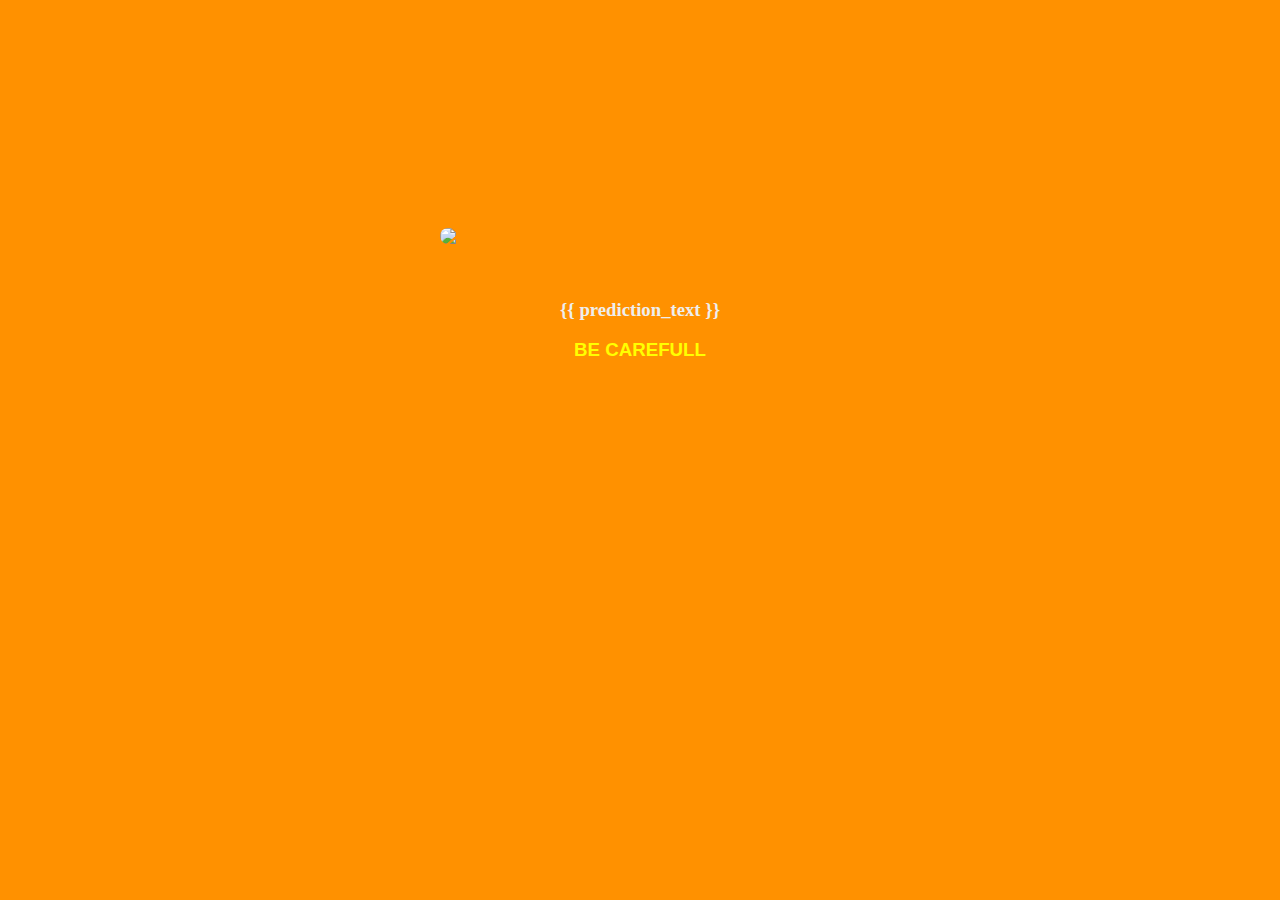
==== templates/mild.html @ 910407bb "Add files via upload" ====
<!DOCTYPE html>
<!-- saved from url=(0034)file:///D:/ML%20PROJECTS/user.html -->
<html lang="en"><head><meta http-equiv="Content-Type" content="text/html; charset=UTF-8">
    
    <meta name="viewport" content="width=device-width, initial-scale=1.0">
    <title>OSA_PREDICTION</title>
</head>
<body>
    <img src="https://mir-s3-cdn-cf.behance.net/project_modules/max_1200/5eeea355389655.59822ff824b72.gif" class="center">
    <br><br><h3 style="color:rgb(238, 238, 238); font-weight: bold; font-family: cursive">{{ prediction_text }}</h3><h3>
        <p style="color:rgb(255,255,0) ; font-weight: bold; font-family: sans-serif;">BE CAREFULL</p>
    </h3>
</body>
</html>
<style>
    .center {
        display: block;
        margin-left: auto;
        margin-right: auto;
        margin-top: auto;
        margin-bottom: auto;
        width: 400px;
        border-radius: 13px;
      }
      body {
                
                background-color: rgb(255, 145, 0);
    text-align: center;
    
    background-size: 1400px;
    padding: 220px;
            }
</style>
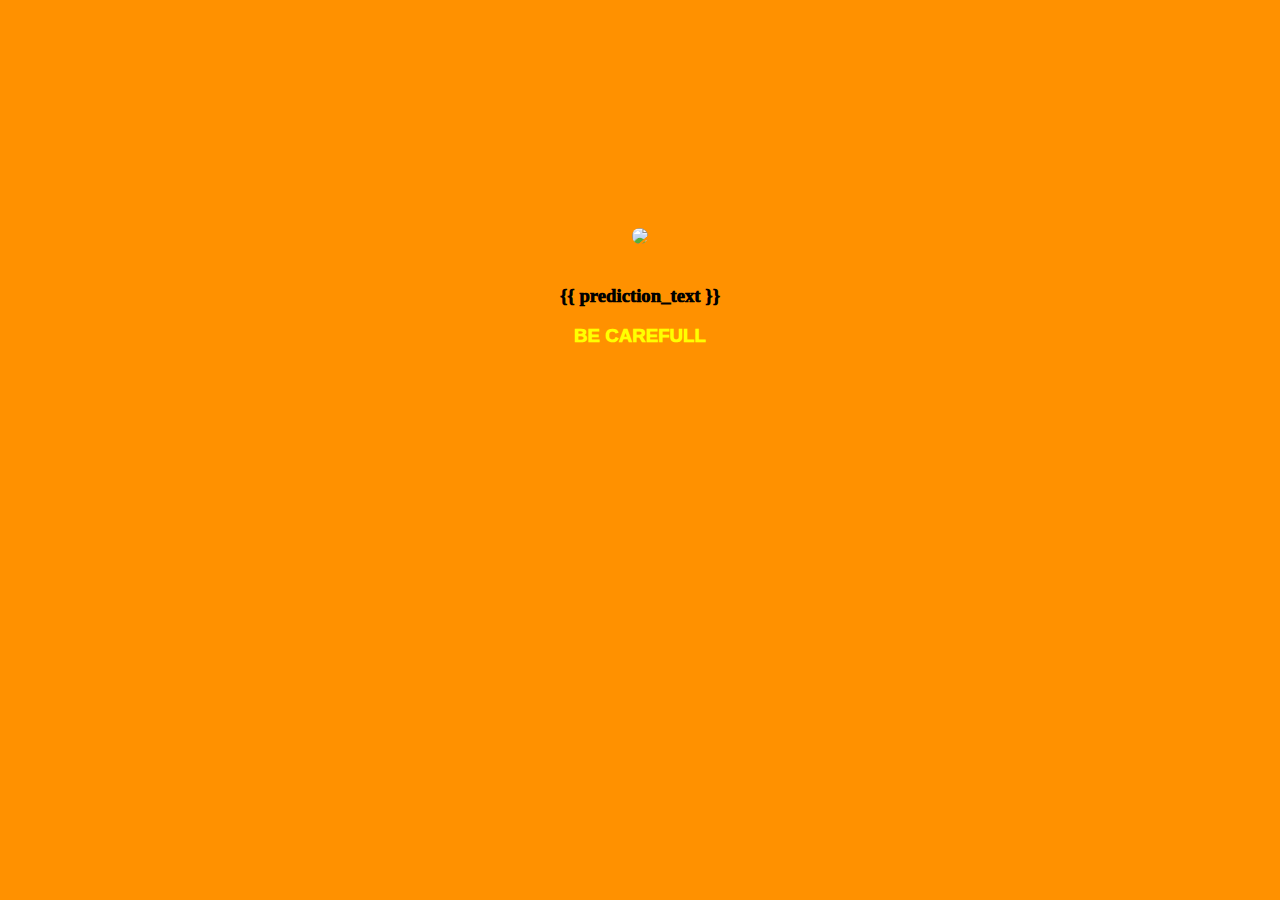
==== commit 0c1d7cda: "Add files via upload" ====
--- a/templates/mild.html
+++ b/templates/mild.html
@@ -7,19 +7,16 @@
 </head>
 <body>
     <img src="https://mir-s3-cdn-cf.behance.net/project_modules/max_1200/5eeea355389655.59822ff824b72.gif" class="center">
-    <br><br><h3 style="color:rgb(238, 238, 238); font-weight: bold; font-family: cursive">{{ prediction_text }}</h3><h3>
-        <p style="color:rgb(255,255,0) ; font-weight: bold; font-family: sans-serif;">BE CAREFULL</p>
+    <br><br><h3 style="color:rgb(0, 0, 0); font-weight:calc(1000); font-family: Tahoma;">{{ prediction_text }}</h3><h3>
+        <p style="color:rgb(255,255,0) ; font-weight:calc(1000); font-family: sans-serif;">BE CAREFULL</p>
     </h3>
 </body>
 </html>
 <style>
     .center {
-        display: block;
-        margin-left: auto;
-        margin-right: auto;
-        margin-top: auto;
-        margin-bottom: auto;
-        width: 400px;
+        width: 100%;
+        max-width: 400px;
+        height: auto;
         border-radius: 13px;
       }
       body {
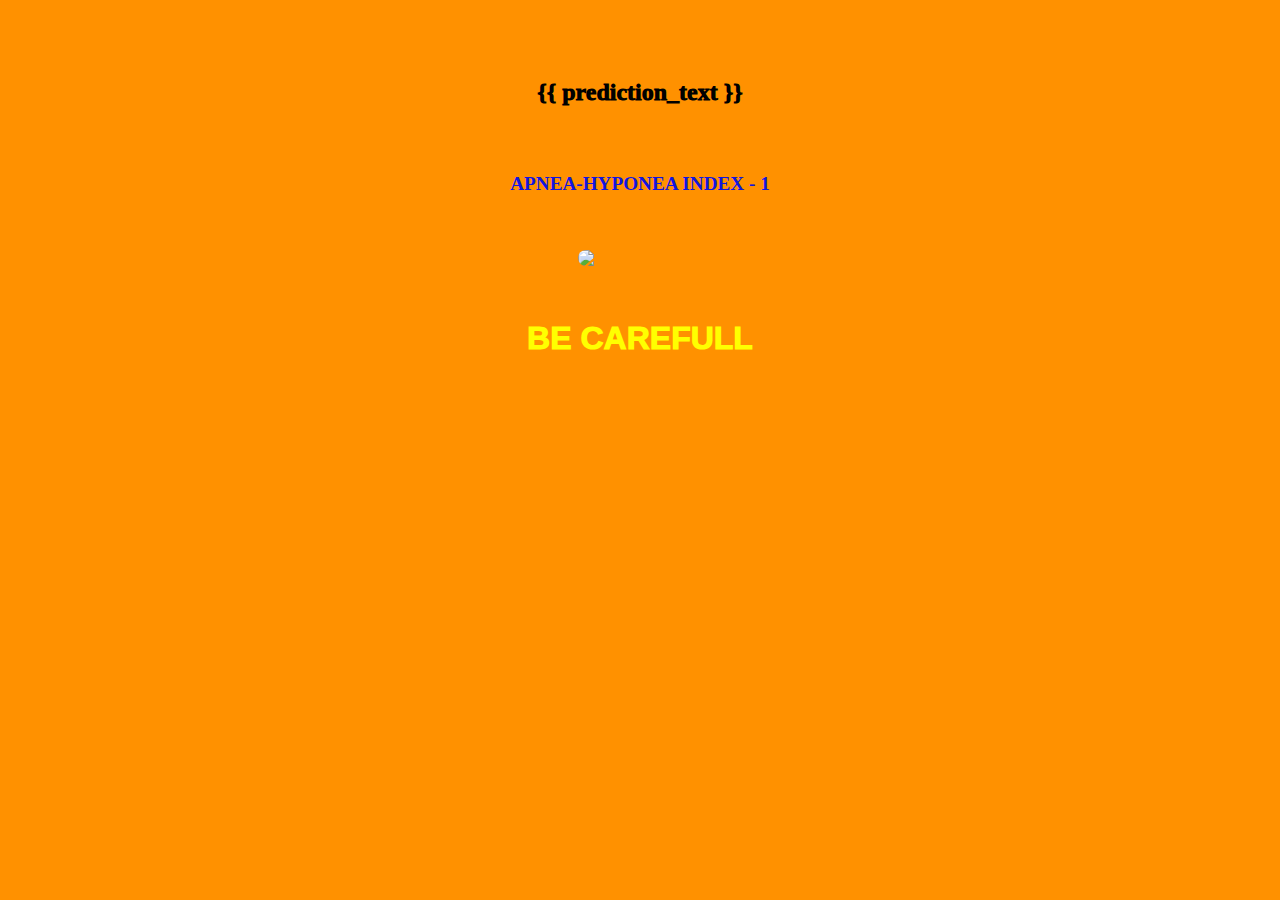
==== commit 61173f73: "Add files via upload" ====
--- a/templates/mild.html
+++ b/templates/mild.html
@@ -6,16 +6,19 @@
     <title>OSA_PREDICTION</title>
 </head>
 <body>
-    <img src="https://mir-s3-cdn-cf.behance.net/project_modules/max_1200/5eeea355389655.59822ff824b72.gif" class="center">
-    <br><br><h3 style="color:rgb(0, 0, 0); font-weight:calc(1000); font-family: Tahoma;">{{ prediction_text }}</h3><h3>
-        <p style="color:rgb(255,255,0) ; font-weight:calc(1000); font-family: sans-serif;">BE CAREFULL</p>
+    
+    <br><br><h2 style="color:rgb(0, 0, 0); font-weight:calc(1000); font-family: Tahoma;">{{ prediction_text }}</h2><h2> <br>
+        <h3 >APNEA-HYPONEA INDEX - 1</h3><br><br>
+        <img src="https://mir-s3-cdn-cf.behance.net/project_modules/max_1200/5eeea355389655.59822ff824b72.gif" class="center"><br><br>
+        <p style="color:rgb(255,255,0) ; font-weight:calc(1000); font-family: sans-serif;font-size: xx-large;">BE CAREFULL</p>
     </h3>
 </body>
 </html>
 <style>
     .center {
         width: 100%;
-        max-width: 400px;
+        max-width: 400%;
+        min-width: 10%;
         height: auto;
         border-radius: 13px;
       }
@@ -25,6 +28,12 @@
     text-align: center;
     
     background-size: 1400px;
-    padding: 220px;
+    padding: 15px;
             }
+            h3{
+        font-family: Georgia, 'Times New Roman', Times, serif;
+        font-size: larger;
+        color: rgb(17, 21, 224);
+    }
+    
 </style>